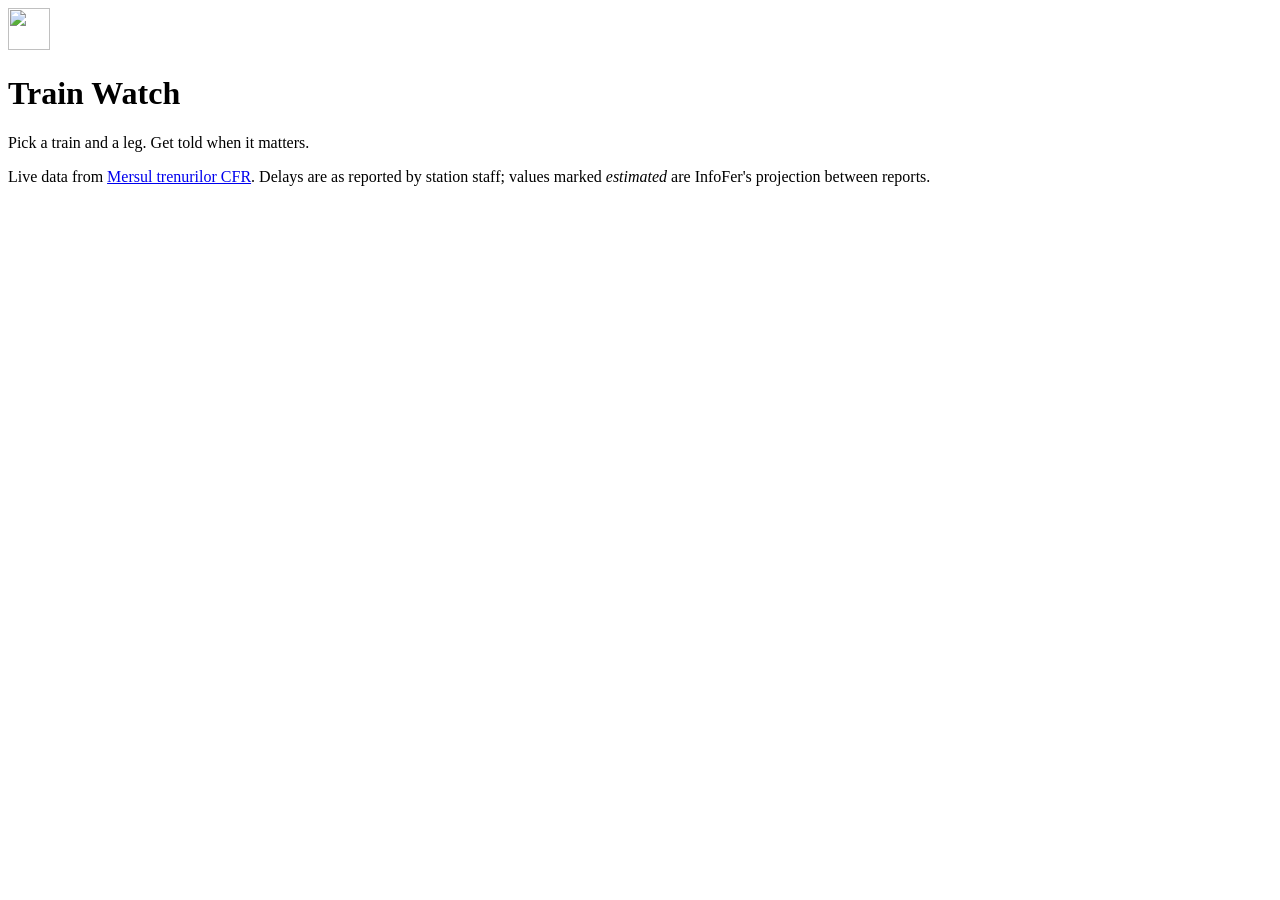
==== web/index.html @ bd29efec "Survive chat apps' in-app browsers WhatsApp and friends open links in their own WebView, whose cooki" ====
<!doctype html>
<html lang="en">
<head>
<meta charset="utf-8">
<meta name="viewport" content="width=device-width,initial-scale=1,viewport-fit=cover">
<title>Train Watch</title>
<meta name="description" content="Watch a Romanian train between two stations and get notified when it departs, when its delay changes, and when it arrives.">
<meta name="theme-color" content="#0284c7">
<link rel="manifest" href="/manifest.webmanifest">
<link rel="icon" href="/icons/icon.svg" type="image/svg+xml">
<link rel="apple-touch-icon" href="/icons/apple-touch-icon.png">
<meta name="apple-mobile-web-app-capable" content="yes">
<meta name="apple-mobile-web-app-title" content="Train Watch">
<link rel="stylesheet" href="/app.css?v=__BUILD_VERSION__">
</head>
<body>
<div class="wrap">

  <header class="hero">
    <img class="logo" src="/icons/icon-192.png" width="42" height="42" alt="">
    <div>
      <h1>Train Watch</h1>
      <p class="sub">Pick a train and a leg. Get told when it matters.</p>
    </div>
  </header>

  <!-- gate ---------------------------------------------------------------->
  <section id="gate" hidden>
    <div class="card">
      <h2 id="gate-title">Invite required</h2>
      <p class="gate-lead" id="gate-lead">
        This app is invite-only. If someone shared a link or a code with you,
        enter it below to register this device.
      </p>
      <form class="search" id="form-code">
        <input id="invite-code" autocomplete="off" autocapitalize="characters"
               spellcheck="false" placeholder="ABCD-EFGH-JKLM"
               aria-label="Invite code" required>
        <button class="btn" type="submit" id="btn-activate">Activate</button>
      </form>
      <p class="err" id="gate-err" hidden></p>
      <div class="warn" id="gate-inapp" hidden>
        <strong>You opened this inside WhatsApp's browser.</strong>
        It keeps its own cookies, so an app installed later will not be signed
        in. Continue in your real browser instead — the code comes with you.
        <div class="warn-actions">
          <a class="btn" id="open-chrome" href="#" hidden>Open in Chrome</a>
          <button class="btn ghost" id="copy-code" type="button">Copy code</button>
        </div>
        <p class="warn-note" id="inapp-note"></p>
      </div>
      <p class="hint">
        Each invite registers one device. Another phone or laptop needs its
        own invite.
      </p>
      <p class="hint">
        <strong>On iPhone:</strong> add this page to your Home Screen first
        (Share → Add to Home Screen), then open it from there and enter the
        code. Notifications only work from the installed app, and the
        installed app has its own separate storage.
      </p>
    </div>
  </section>

  <div id="app" hidden>

  <!-- step 1 -------------------------------------------------------------->
  <section class="step" id="step-train">
    <h2><span class="stepno">1</span> Which train?</h2>
    <form class="search" id="form-train">
      <input id="number" inputmode="numeric" autocomplete="off" spellcheck="false"
             placeholder="Train number, e.g. 1575" aria-label="Train number" required>
      <button class="btn" type="submit">Find</button>
    </form>
    <p class="hint">Use the number printed on your ticket — 1575, 473, 8819.</p>
    <p class="err" id="train-err" hidden></p>
  </section>

  <!-- step 2 -------------------------------------------------------------->
  <section class="step" id="step-leg" hidden>
    <h2><span class="stepno">2</span> Which part of the journey?</h2>
    <div class="card" id="route-card"></div>
  </section>

  <!-- step 3 -------------------------------------------------------------->
  <section class="step" id="step-notify" hidden>
    <h2><span class="stepno">3</span> Get notified</h2>
    <div class="card">
      <p class="leg-summary" id="leg-summary"></p>
      <ul class="events">
        <li>when it <strong>departs</strong> your station</li>
        <li>when the <strong>delay changes</strong>, with the new arrival time</li>
        <li>when it <strong>arrives</strong> at your destination</li>
      </ul>
      <div class="actions">
        <button class="btn" id="btn-watch">Notify me</button>
        <button class="link" id="btn-back">Change stations</button>
      </div>
      <p class="hint" id="cap-note" hidden></p>
      <p class="err" id="notify-err" hidden></p>
      <p class="hint" id="ios-hint" hidden>
        On iPhone, notifications only work once this page is added to the Home
        Screen: tap Share, then <strong>Add to Home Screen</strong>, and open it
        from there.
      </p>
    </div>
  </section>

  <!-- watching ------------------------------------------------------------>
  <section class="board" id="watching" hidden>
    <div class="board-head">
      <h2>Watching <span class="count" id="trip-count"></span></h2>
      <button class="link" id="btn-test">Send a test notification</button>
    </div>
    <div class="list" id="trip-list"></div>
  </section>

  </div><!-- /#app -->

  <p class="foot">
    Live data from <a href="https://mersultrenurilor.infofer.ro/">Mersul trenurilor CFR</a>.
    Delays are as reported by station staff; values marked <em>estimated</em> are
    InfoFer's projection between reports.
  </p>
</div>
<script src="/app.js?v=__BUILD_VERSION__"></script>
</body>
</html>
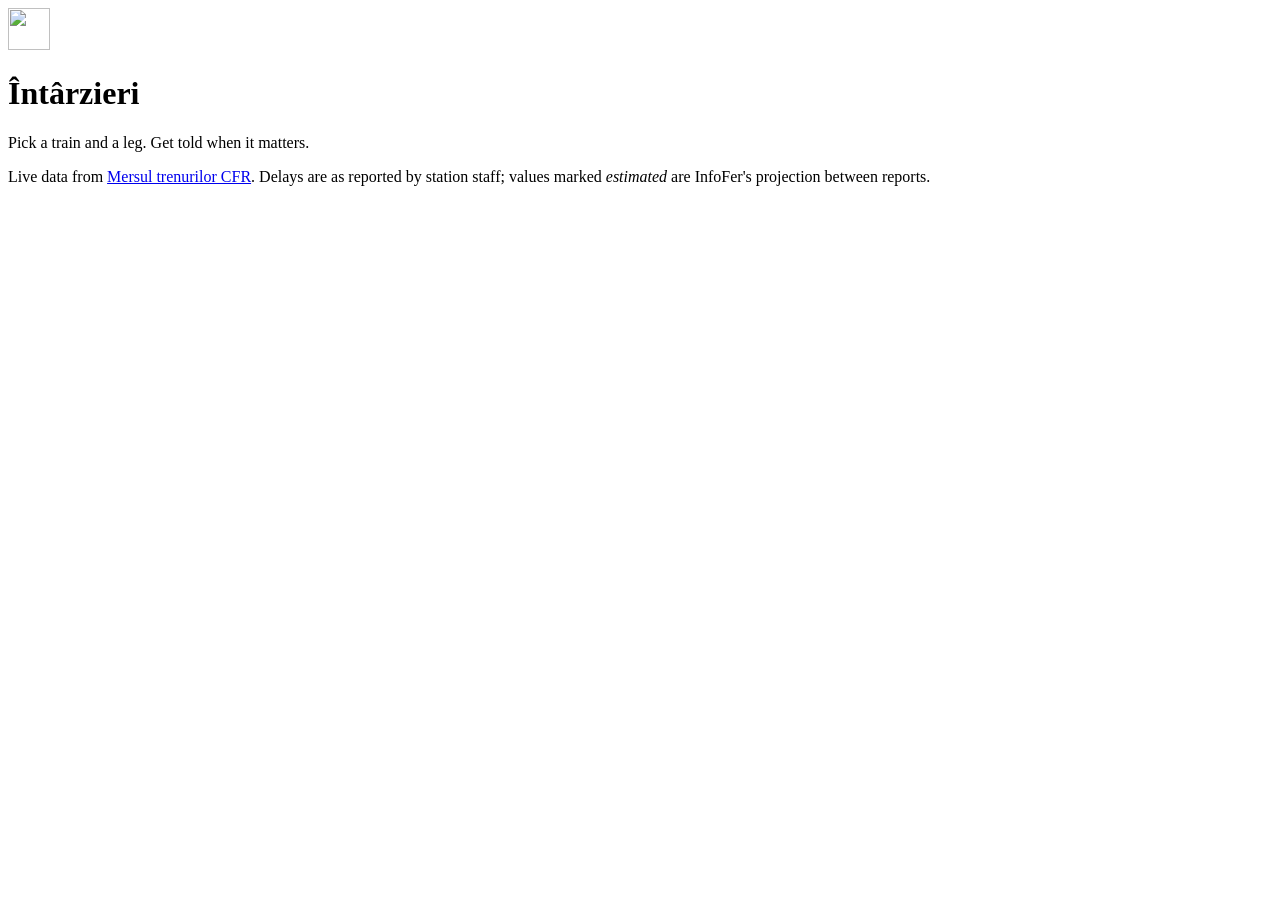
==== commit 056073ee: "Rename the app to Întârzieri "Train Watch" said nothing about where it works. The name now matches t" ====
--- a/web/index.html
+++ b/web/index.html
@@ -3,14 +3,14 @@
 <head>
 <meta charset="utf-8">
 <meta name="viewport" content="width=device-width,initial-scale=1,viewport-fit=cover">
-<title>Train Watch</title>
+<title>Întârzieri</title>
 <meta name="description" content="Watch a Romanian train between two stations and get notified when it departs, when its delay changes, and when it arrives.">
 <meta name="theme-color" content="#0284c7">
 <link rel="manifest" href="/manifest.webmanifest">
 <link rel="icon" href="/icons/icon.svg" type="image/svg+xml">
 <link rel="apple-touch-icon" href="/icons/apple-touch-icon.png">
 <meta name="apple-mobile-web-app-capable" content="yes">
-<meta name="apple-mobile-web-app-title" content="Train Watch">
+<meta name="apple-mobile-web-app-title" content="Întârzieri">
 <link rel="stylesheet" href="/app.css?v=__BUILD_VERSION__">
 </head>
 <body>
@@ -19,7 +19,7 @@
   <header class="hero">
     <img class="logo" src="/icons/icon-192.png" width="42" height="42" alt="">
     <div>
-      <h1>Train Watch</h1>
+      <h1>Întârzieri</h1>
       <p class="sub">Pick a train and a leg. Get told when it matters.</p>
     </div>
   </header>
@@ -63,6 +63,19 @@
   </section>
 
   <div id="app" hidden>
+
+  <!-- install prompt -------------------------------------------------------->
+  <div class="install" id="install" hidden>
+    <div class="install-text">
+      <strong id="install-title">Install Întârzieri</strong>
+      <span id="install-note">Add it to your home screen so notifications
+        arrive reliably and it opens like an app.</span>
+    </div>
+    <div class="install-actions">
+      <button class="btn" id="btn-install" hidden>Install</button>
+      <button class="link" id="btn-install-dismiss">Not now</button>
+    </div>
+  </div>
 
   <!-- step 1 -------------------------------------------------------------->
   <section class="step" id="step-train">
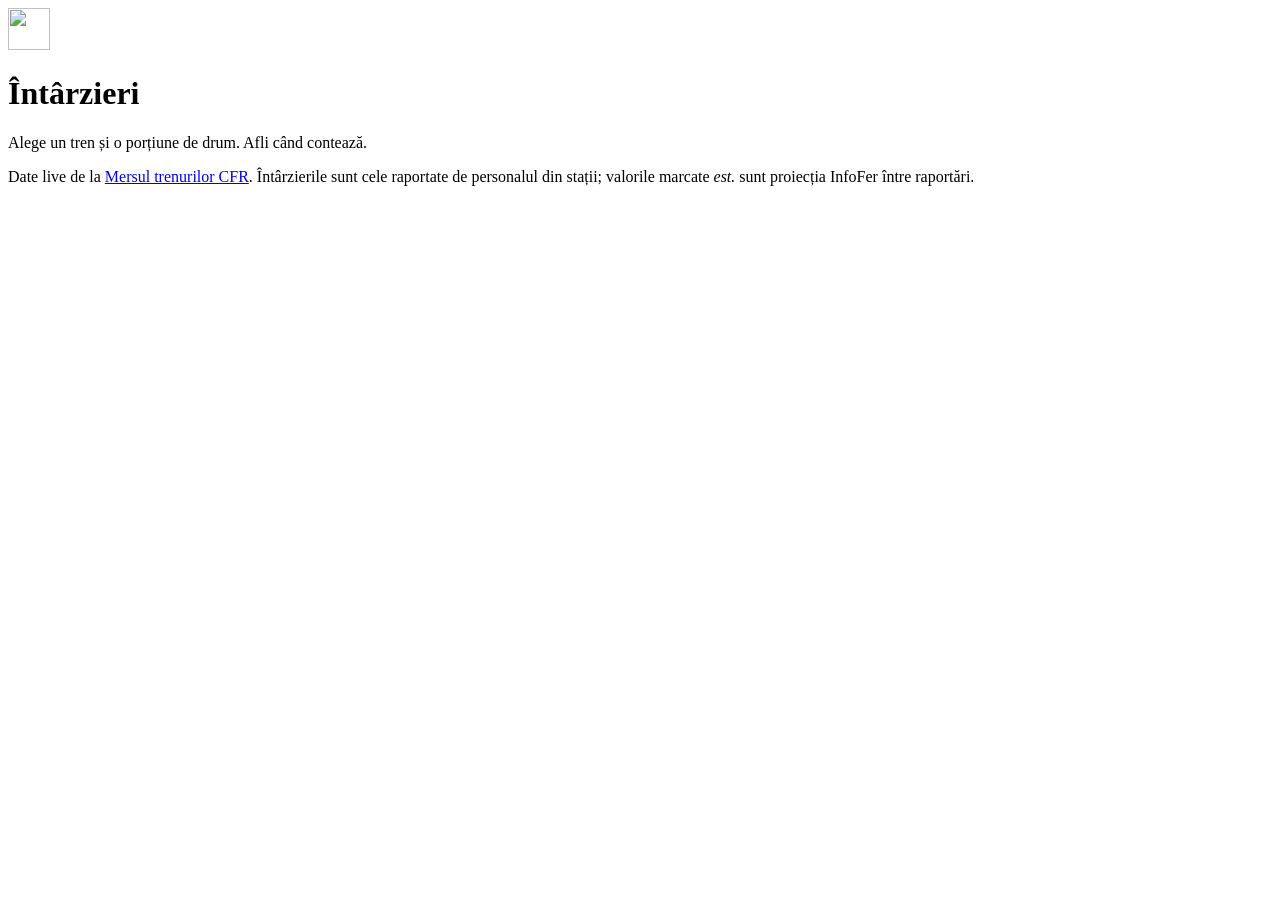
==== commit 77ef8a17: "Translate the interface to Romanian An app about CFR trains, used by Romanians, was answering in Eng" ====
--- a/web/index.html
+++ b/web/index.html
@@ -1,10 +1,10 @@
 <!doctype html>
-<html lang="en">
+<html lang="ro">
 <head>
 <meta charset="utf-8">
 <meta name="viewport" content="width=device-width,initial-scale=1,viewport-fit=cover">
 <title>Întârzieri</title>
-<meta name="description" content="Watch a Romanian train between two stations and get notified when it departs, when its delay changes, and when it arrives.">
+<meta name="description" content="Urmărește un tren între două stații și primești notificare la plecare, la schimbarea întârzierii și la sosire.">
 <meta name="theme-color" content="#0284c7">
 <link rel="manifest" href="/manifest.webmanifest">
 <link rel="icon" href="/icons/icon.svg" type="image/svg+xml">
@@ -20,44 +20,45 @@
     <img class="logo" src="/icons/icon-192.png" width="42" height="42" alt="">
     <div>
       <h1>Întârzieri</h1>
-      <p class="sub">Pick a train and a leg. Get told when it matters.</p>
+      <p class="sub">Alege un tren și o porțiune de drum. Afli când contează.</p>
     </div>
   </header>
 
   <!-- gate ---------------------------------------------------------------->
   <section id="gate" hidden>
     <div class="card">
-      <h2 id="gate-title">Invite required</h2>
+      <h2 id="gate-title">Necesită invitație</h2>
       <p class="gate-lead" id="gate-lead">
-        This app is invite-only. If someone shared a link or a code with you,
-        enter it below to register this device.
+        Aplicația este doar pe bază de invitație. Dacă ai primit un link sau
+        un cod, introdu-l mai jos ca să înregistrezi acest dispozitiv.
       </p>
       <form class="search" id="form-code">
         <input id="invite-code" autocomplete="off" autocapitalize="characters"
                spellcheck="false" placeholder="ABCD-EFGH-JKLM"
-               aria-label="Invite code" required>
-        <button class="btn" type="submit" id="btn-activate">Activate</button>
+               aria-label="Cod de invitație" required>
+        <button class="btn" type="submit" id="btn-activate">Activează</button>
       </form>
       <p class="err" id="gate-err" hidden></p>
       <div class="warn" id="gate-inapp" hidden>
-        <strong>You opened this inside WhatsApp's browser.</strong>
-        It keeps its own cookies, so an app installed later will not be signed
-        in. Continue in your real browser instead — the code comes with you.
+        <strong>Ai deschis pagina în browserul din WhatsApp.</strong>
+        Acesta are cookie-uri proprii, așa că aplicația instalată ulterior
+        nu va fi autentificată. Continuă în browserul propriu-zis — codul
+        te însoțește.
         <div class="warn-actions">
-          <a class="btn" id="open-chrome" href="#" hidden>Open in Chrome</a>
-          <button class="btn ghost" id="copy-code" type="button">Copy code</button>
+          <a class="btn" id="open-chrome" href="#" hidden>Deschide în Chrome</a>
+          <button class="btn ghost" id="copy-code" type="button">Copiază codul</button>
         </div>
         <p class="warn-note" id="inapp-note"></p>
       </div>
       <p class="hint">
-        Each invite registers one device. Another phone or laptop needs its
-        own invite.
+        Fiecare invitație înregistrează un singur dispozitiv. Alt telefon
+        sau laptop are nevoie de propria invitație.
       </p>
       <p class="hint">
-        <strong>On iPhone:</strong> add this page to your Home Screen first
-        (Share → Add to Home Screen), then open it from there and enter the
-        code. Notifications only work from the installed app, and the
-        installed app has its own separate storage.
+        <strong>Pe iPhone:</strong> adaugă întâi pagina pe ecranul principal
+        (Distribuie → Adaugă la ecranul principal), apoi deschide-o de acolo
+        și introdu codul. Notificările funcționează doar din aplicația
+        instalată, iar aceasta are stocare proprie, separată.
       </p>
     </div>
   </section>
@@ -67,54 +68,54 @@
   <!-- install prompt -------------------------------------------------------->
   <div class="install" id="install" hidden>
     <div class="install-text">
-      <strong id="install-title">Install Întârzieri</strong>
-      <span id="install-note">Add it to your home screen so notifications
-        arrive reliably and it opens like an app.</span>
+      <strong id="install-title">Instalează Întârzieri</strong>
+      <span id="install-note">Adaug-o pe ecranul principal ca notificările
+        să ajungă sigur și să se deschidă ca o aplicație.</span>
     </div>
     <div class="install-actions">
-      <button class="btn" id="btn-install" hidden>Install</button>
-      <button class="link" id="btn-install-dismiss">Not now</button>
+      <button class="btn" id="btn-install" hidden>Instalează</button>
+      <button class="link" id="btn-install-dismiss">Nu acum</button>
     </div>
   </div>
 
   <!-- step 1 -------------------------------------------------------------->
   <section class="step" id="step-train">
-    <h2><span class="stepno">1</span> Which train?</h2>
+    <h2><span class="stepno">1</span> Ce tren?</h2>
     <form class="search" id="form-train">
       <input id="number" inputmode="numeric" autocomplete="off" spellcheck="false"
-             placeholder="Train number, e.g. 1575" aria-label="Train number" required>
-      <button class="btn" type="submit">Find</button>
+             placeholder="Numărul trenului, ex. 1575" aria-label="Numărul trenului" required>
+      <button class="btn" type="submit">Caută</button>
     </form>
-    <p class="hint">Use the number printed on your ticket — 1575, 473, 8819.</p>
+    <p class="hint">Folosește numărul de pe bilet — 1575, 473, 8819.</p>
     <p class="err" id="train-err" hidden></p>
   </section>
 
   <!-- step 2 -------------------------------------------------------------->
   <section class="step" id="step-leg" hidden>
-    <h2><span class="stepno">2</span> Which part of the journey?</h2>
+    <h2><span class="stepno">2</span> Ce parte a călătoriei?</h2>
     <div class="card" id="route-card"></div>
   </section>
 
   <!-- step 3 -------------------------------------------------------------->
   <section class="step" id="step-notify" hidden>
-    <h2><span class="stepno">3</span> Get notified</h2>
+    <h2><span class="stepno">3</span> Primește notificări</h2>
     <div class="card">
       <p class="leg-summary" id="leg-summary"></p>
       <ul class="events">
-        <li>when it <strong>departs</strong> your station</li>
-        <li>when the <strong>delay changes</strong>, with the new arrival time</li>
-        <li>when it <strong>arrives</strong> at your destination</li>
+        <li>când <strong>pleacă</strong> din stația ta</li>
+        <li>când se <strong>schimbă întârzierea</strong>, cu noua oră de sosire</li>
+        <li>când <strong>ajunge</strong> la destinație</li>
       </ul>
       <div class="actions">
-        <button class="btn" id="btn-watch">Notify me</button>
-        <button class="link" id="btn-back">Change stations</button>
+        <button class="btn" id="btn-watch">Anunță-mă</button>
+        <button class="link" id="btn-back">Schimbă stațiile</button>
       </div>
       <p class="hint" id="cap-note" hidden></p>
       <p class="err" id="notify-err" hidden></p>
       <p class="hint" id="ios-hint" hidden>
-        On iPhone, notifications only work once this page is added to the Home
-        Screen: tap Share, then <strong>Add to Home Screen</strong>, and open it
-        from there.
+        Pe iPhone notificările funcționează doar după ce pagina e adăugată pe
+        ecranul principal: apasă Distribuie, apoi <strong>Adaugă la ecranul
+        principal</strong>, și deschide-o de acolo.
       </p>
     </div>
   </section>
@@ -122,8 +123,8 @@
   <!-- watching ------------------------------------------------------------>
   <section class="board" id="watching" hidden>
     <div class="board-head">
-      <h2>Watching <span class="count" id="trip-count"></span></h2>
-      <button class="link" id="btn-test">Send a test notification</button>
+      <h2>Urmărite <span class="count" id="trip-count"></span></h2>
+      <button class="link" id="btn-test">Trimite o notificare de test</button>
     </div>
     <div class="list" id="trip-list"></div>
   </section>
@@ -131,9 +132,9 @@
   </div><!-- /#app -->
 
   <p class="foot">
-    Live data from <a href="https://mersultrenurilor.infofer.ro/">Mersul trenurilor CFR</a>.
-    Delays are as reported by station staff; values marked <em>estimated</em> are
-    InfoFer's projection between reports.
+    Date live de la <a href="https://mersultrenurilor.infofer.ro/">Mersul trenurilor CFR</a>.
+    Întârzierile sunt cele raportate de personalul din stații; valorile marcate
+    <em>est.</em> sunt proiecția InfoFer între raportări.
   </p>
 </div>
 <script src="/app.js?v=__BUILD_VERSION__"></script>
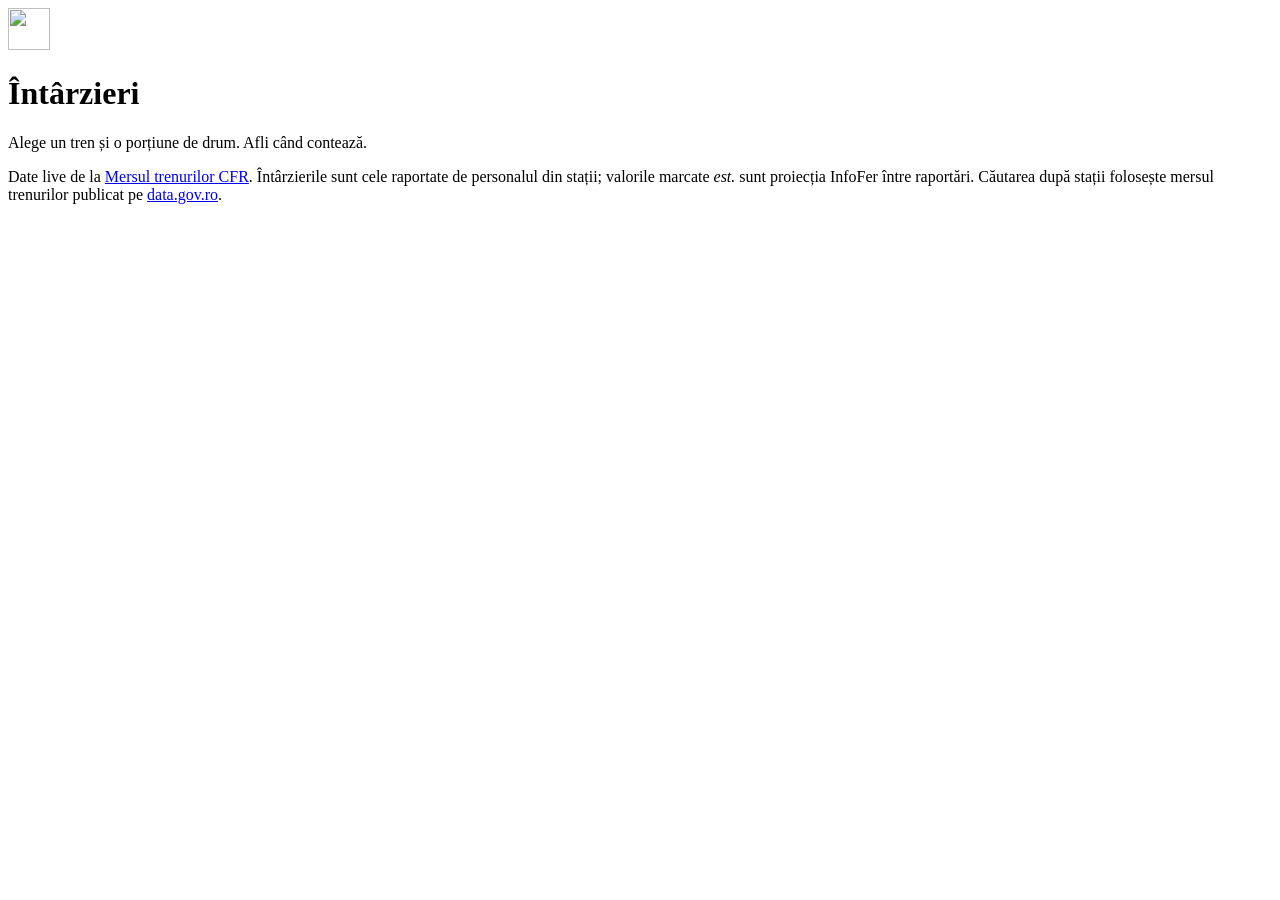
==== commit fbafc748: "Find a train by stations and date InfoFer's station search is ReCaptcha gated, but the timetable beh" ====
--- a/web/index.html
+++ b/web/index.html
@@ -7,8 +7,8 @@
 <meta name="description" content="Urmărește un tren între două stații și primești notificare la plecare, la schimbarea întârzierii și la sosire.">
 <meta name="theme-color" content="#0284c7">
 <link rel="manifest" href="/manifest.webmanifest">
-<link rel="icon" href="/icons/icon.svg" type="image/svg+xml">
-<link rel="apple-touch-icon" href="/icons/apple-touch-icon.png">
+<link rel="icon" href="/icons/icon.svg?v=__BUILD_VERSION__" type="image/svg+xml">
+<link rel="apple-touch-icon" href="/icons/apple-touch-icon.png?v=__BUILD_VERSION__">
 <meta name="apple-mobile-web-app-capable" content="yes">
 <meta name="apple-mobile-web-app-title" content="Întârzieri">
 <link rel="stylesheet" href="/app.css?v=__BUILD_VERSION__">
@@ -17,7 +17,7 @@
 <div class="wrap">
 
   <header class="hero">
-    <img class="logo" src="/icons/icon-192.png" width="42" height="42" alt="">
+    <img class="logo" src="/icons/icon-192.png?v=__BUILD_VERSION__" width="42" height="42" alt="">
     <div>
       <h1>Întârzieri</h1>
       <p class="sub">Alege un tren și o porțiune de drum. Afli când contează.</p>
@@ -63,6 +63,19 @@
     </div>
   </section>
 
+  <!-- follow a shared trip ------------------------------------------------>
+  <section id="follow" hidden>
+    <div class="card">
+      <h2>Urmărește și tu acest tren</h2>
+      <p class="gate-lead" id="follow-lead"></p>
+      <div class="actions">
+        <button class="btn" id="btn-follow">Urmărește</button>
+        <button class="link" id="btn-follow-skip">Nu, mulțumesc</button>
+      </div>
+      <p class="err" id="follow-err" hidden></p>
+    </div>
+  </section>
+
   <div id="app" hidden>
 
   <!-- install prompt -------------------------------------------------------->
@@ -81,13 +94,42 @@
   <!-- step 1 -------------------------------------------------------------->
   <section class="step" id="step-train">
     <h2><span class="stepno">1</span> Ce tren?</h2>
-    <form class="search" id="form-train">
-      <input id="number" inputmode="numeric" autocomplete="off" spellcheck="false"
-             placeholder="Numărul trenului, ex. 1575" aria-label="Numărul trenului" required>
-      <button class="btn" type="submit">Caută</button>
+    <div class="branches modes">
+      <button class="chip on" type="button" data-mode="number">După număr</button>
+      <button class="chip" type="button" data-mode="stations">După stații și dată</button>
+    </div>
+    <div id="mode-number">
+      <form class="search" id="form-train">
+        <input id="number" inputmode="numeric" autocomplete="off" spellcheck="false"
+               placeholder="Numărul trenului, ex. 1575" aria-label="Numărul trenului" required>
+        <button class="btn" type="submit">Caută</button>
+      </form>
+      <p class="hint">Folosește numărul de pe bilet — 1575, 473, 8819.</p>
+    </div>
+    <form class="stations" id="form-stations" autocomplete="off" hidden>
+      <div class="field">
+        <input id="st-from" spellcheck="false" placeholder="De la, ex. București Nord"
+               aria-label="Stația de plecare" role="combobox" aria-autocomplete="list"
+               aria-controls="sg-from" aria-expanded="false">
+        <div class="suggest" id="sg-from" role="listbox" hidden></div>
+      </div>
+      <button class="swap" type="button" id="btn-swap" aria-label="Inversează stațiile"
+              title="Inversează stațiile">⇅</button>
+      <div class="field">
+        <input id="st-to" spellcheck="false" placeholder="Până la, ex. Brașov"
+               aria-label="Stația de sosire" role="combobox" aria-autocomplete="list"
+               aria-controls="sg-to" aria-expanded="false">
+        <div class="suggest" id="sg-to" role="listbox" hidden></div>
+      </div>
+      <div class="when">
+        <input type="date" id="st-date" aria-label="Data călătoriei" required>
+        <button class="btn" type="submit">Caută</button>
+      </div>
+      <p class="hint">Din mersul trenurilor publicat de CFR. Întârzierile apar
+        după ce alegi trenul.</p>
     </form>
-    <p class="hint">Folosește numărul de pe bilet — 1575, 473, 8819.</p>
     <p class="err" id="train-err" hidden></p>
+    <div class="results" id="results" hidden></div>
   </section>
 
   <!-- step 2 -------------------------------------------------------------->
@@ -134,9 +176,15 @@
   <p class="foot">
     Date live de la <a href="https://mersultrenurilor.infofer.ro/">Mersul trenurilor CFR</a>.
     Întârzierile sunt cele raportate de personalul din stații; valorile marcate
-    <em>est.</em> sunt proiecția InfoFer între raportări.
+    <em>est.</em> sunt proiecția InfoFer între raportări. Căutarea după stații
+    folosește mersul trenurilor publicat pe <a href="https://data.gov.ro/organization/sc-informatica-feroviara-sa">data.gov.ro</a>.
   </p>
 </div>
 <script src="/app.js?v=__BUILD_VERSION__"></script>
+<script type="module">
+  // Its own module, so the app script can stay a classic script.
+  import { installUpdates } from '/pwa-update.js';
+  installUpdates({ appName: 'Întârzieri', message: 'Întârzieri s-a actualizat la ultima versiune' });
+</script>
 </body>
 </html>
